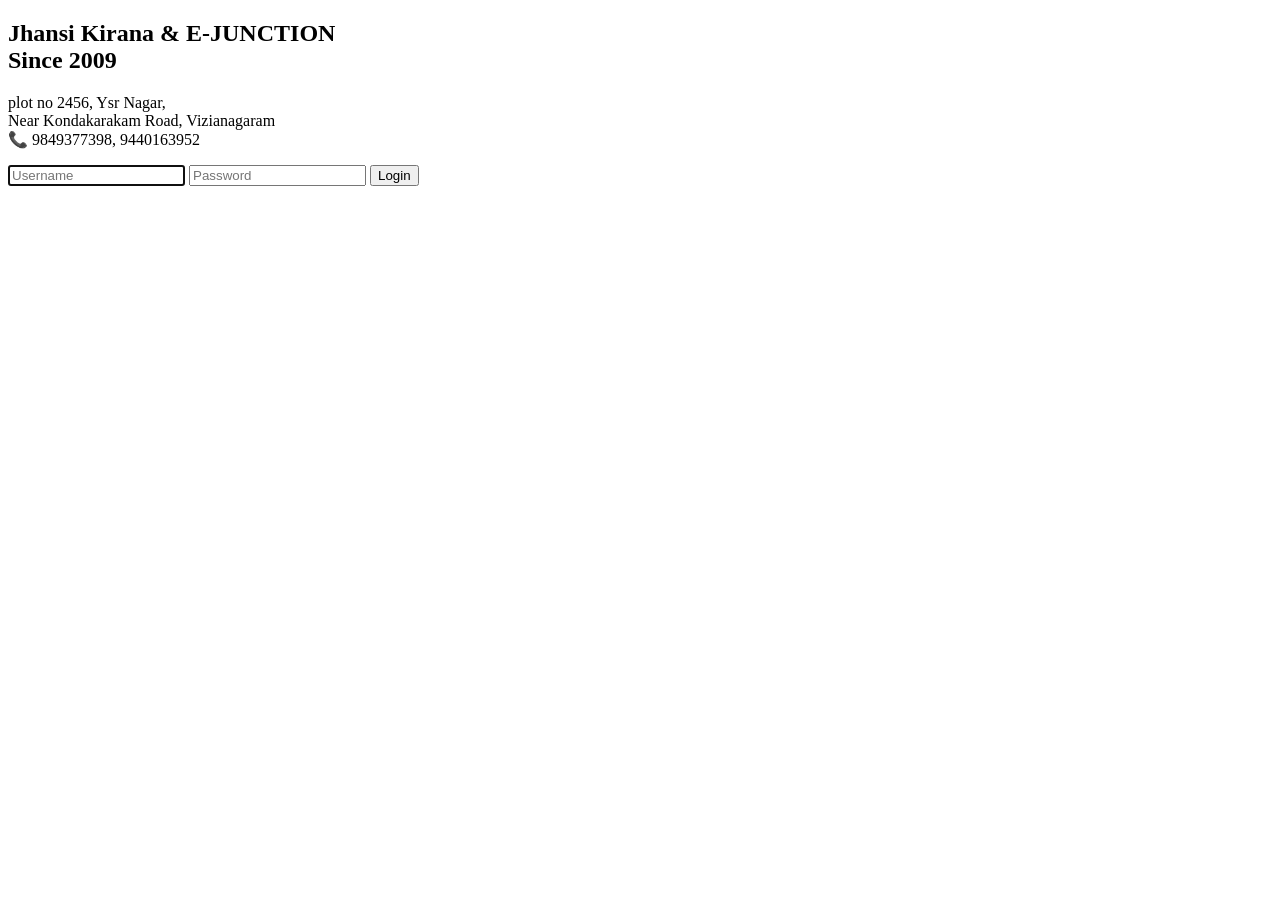
==== index.html @ 60d59c66 "Create index.html" ====
<!DOCTYPE html>
<html lang="en">
<head>
<meta charset="UTF-8">
<title>Login | Jhansi Kirana & E-JUNCTION</title>
<link rel="stylesheet" href="style.css">
</head>
<body>
  <div class="login-container">
    <h2>Jhansi Kirana & E-JUNCTION<br>Since 2009</h2>
    <p class="address">
      plot no 2456, Ysr Nagar,<br>
      Near Kondakarakam Road, Vizianagaram<br>
      📞 9849377398, 9440163952
    </p>
    <form id="loginForm" autocomplete="off">
      <input type="text" id="username" placeholder="Username" required autofocus>
      <input type="password" id="password" placeholder="Password" required>
      <button type="submit">Login</button>
    </form>
    <div id="loginMsg"></div>
  </div>
<script>
document.getElementById("loginForm").onsubmit = function(e){
  e.preventDefault();
  var u = document.getElementById("username").value.trim();
  var p = document.getElementById("password").value.trim();
  if(u==='admin' && p==='admin123'){
    localStorage.setItem("isLogged", "1");
    window.location = "dashboard.html";
  }else{
    document.getElementById("loginMsg").innerText = "Invalid login!";
  }
};
</script>
</body>
</html>
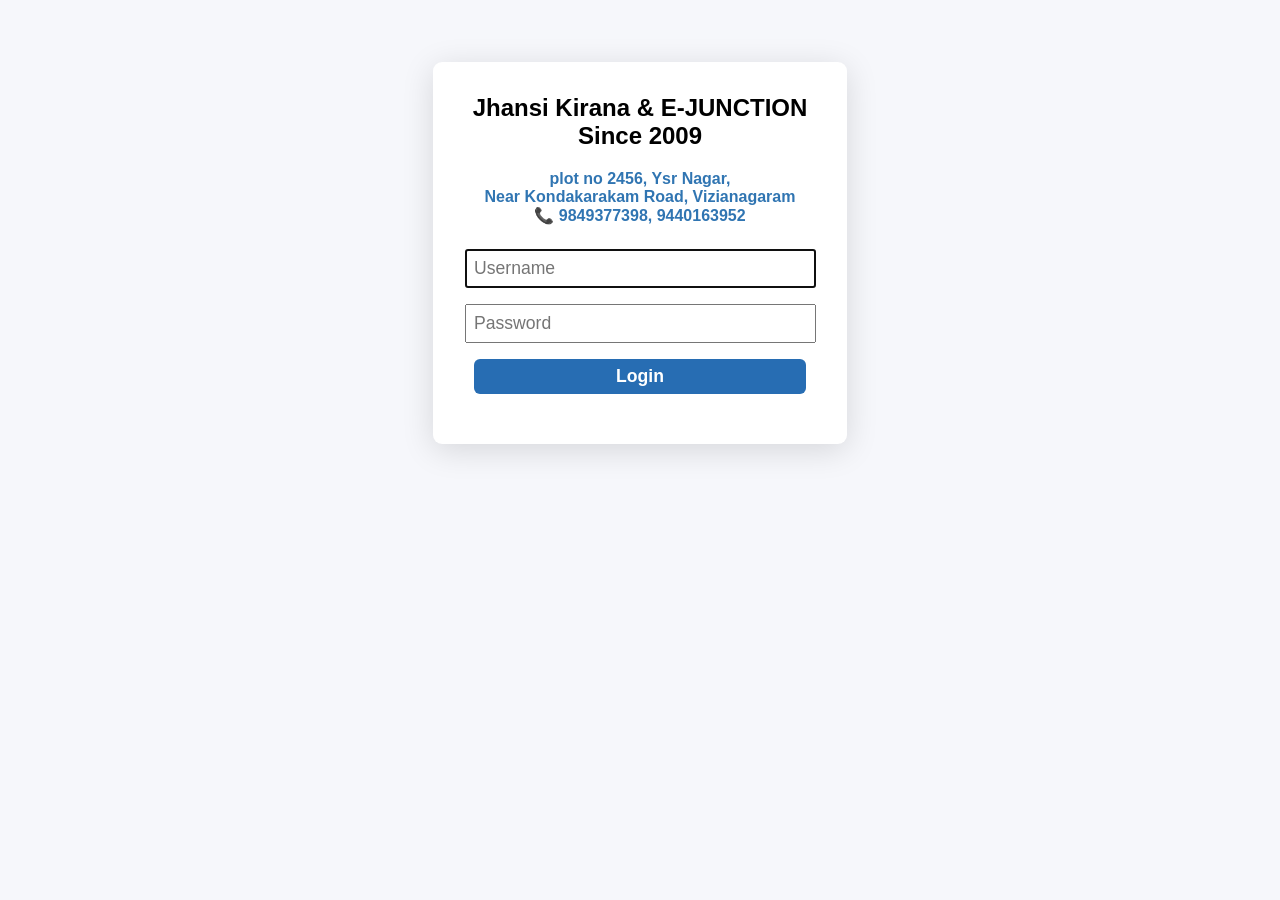
==== commit 39b7651a: "Update index.html" ====
--- a/index.html
+++ b/index.html
@@ -1,9 +1,9 @@
 <!DOCTYPE html>
 <html lang="en">
 <head>
-<meta charset="UTF-8">
+<meta charset="UTF-8" />
 <title>Login | Jhansi Kirana & E-JUNCTION</title>
-<link rel="stylesheet" href="style.css">
+<link rel="stylesheet" href="style.css" />
 </head>
 <body>
   <div class="login-container">
@@ -14,21 +14,21 @@
       📞 9849377398, 9440163952
     </p>
     <form id="loginForm" autocomplete="off">
-      <input type="text" id="username" placeholder="Username" required autofocus>
-      <input type="password" id="password" placeholder="Password" required>
+      <input type="text" id="username" placeholder="Username" required autofocus />
+      <input type="password" id="password" placeholder="Password" required />
       <button type="submit">Login</button>
     </form>
     <div id="loginMsg"></div>
   </div>
 <script>
-document.getElementById("loginForm").onsubmit = function(e){
+document.getElementById("loginForm").onsubmit = function (e) {
   e.preventDefault();
-  var u = document.getElementById("username").value.trim();
-  var p = document.getElementById("password").value.trim();
-  if(u==='admin' && p==='admin123'){
+  const u = document.getElementById("username").value.trim();
+  const p = document.getElementById("password").value.trim();
+  if (u === "9440163952" && p === "09042009") {
     localStorage.setItem("isLogged", "1");
     window.location = "dashboard.html";
-  }else{
+  } else {
     document.getElementById("loginMsg").innerText = "Invalid login!";
   }
 };
--- a/style.css
+++ b/style.css
@@ -0,0 +1,43 @@
+body { font-family:sans-serif; margin:0; background:#f6f7fb;}
+header {
+  background: #3075b2;
+  color: #fff;
+  padding: 15px 10px 2px 10px;
+  text-align: center;
+  box-shadow:0px 2px 5px #8883;
+}
+.logo-area h1 {margin: 0;}
+.logo-area .since { font-size:0.7em; color:#fad02c; }
+.logo-area .address { font-size:1em; margin:4px 0; }
+nav { margin-top:10px; }
+nav a {
+  color:#fff; background:#5196d6; margin:0 4px; text-decoration:none;
+  padding:7px 18px; border-radius:6px; font-size:1.15em; font-weight:bold;
+  display:inline-block;
+  transition: background 0.2s;
+}
+nav a:hover { background:#fad02c; color:#3075b2;}
+main { padding:6px 8px; margin-top:10px;}
+footer { padding:20px 0; text-align:center; color:#888;}
+input, select, button { font-size:1.1em; margin:8px 0; padding:7px; width:95%; }
+button { background:#276db3;color:#fff;border:none;border-radius:6px;font-weight:bold;}
+button:hover { background:#fad02c;color:#000;cursor:pointer;}
+
+.login-container {
+  max-width:350px; background:#fff; margin:62px auto; border-radius:9px; box-shadow:0 6px 32px #0002;
+  padding:32px; text-align:center;
+}
+.login-container h2 {margin-top:0;}
+.login-container .address {color:#3075b2;font-weight:bold;font-size:1em;}
+#loginMsg {margin-top:10px;color:red;font-weight:bold;}
+
+table { width:100%; border-collapse:collapse; margin-top:12px;}
+th,td { border:1px solid #bbb; padding:9px;text-align:center;font-size:1.15em;}
+th { background:#e8eefa;color:#276db3;font-weight:bold;}
+@media (max-width: 700px) { body,main { font-size:1em; } th,td{font-size:1em;} }
+.section-title { font-size:1.3em; color:#3075b2; margin-top:16px; }
+hr { border: none; border-top: 2px solid #fad02c; margin:18px 0;}
+.action-btn {padding:7px 16px; margin:2px 1px;}
+.action-btn.bill {background:#4caf50;}
+.action-btn.return {background:#f44336;}
+.action-btn.update {background:#ffc107;color:#222;}
